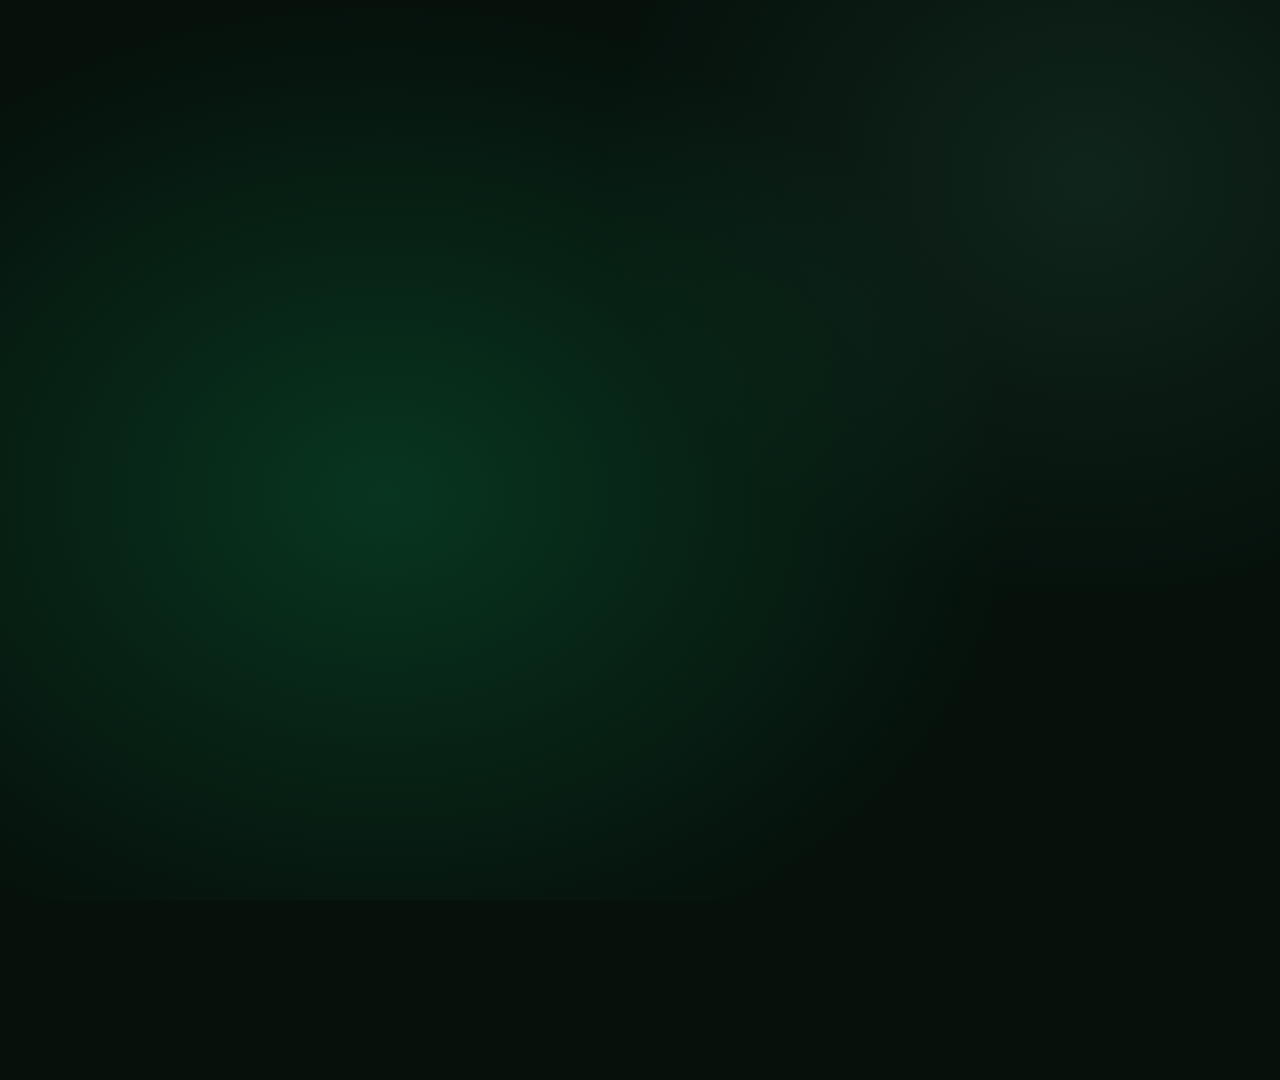
==== tools/demo_bilingual/stage.html @ ce451278 "New demo video: 130 s at 1080p60, English and Hindi phones side by side through the whole flow, the " ====
<!doctype html>
<html><head><meta charset="utf-8">
<link href="https://fonts.googleapis.com/css2?family=Inter:wght@400;500;600;700;800&display=block" rel="stylesheet">
<style>
:root { --green: #0b6839; --mint: #5fd39a; --ink: #f4f7f5; --soft: #a9bdb2; --bg: #06110c; --red: #e5484d; --tg: #2aabee; }
* { box-sizing: border-box; margin: 0; padding: 0; }
html, body { width: 1920px; height: 1080px; overflow: hidden; background: var(--bg); color: var(--ink);
  font-family: 'Inter', 'Nirmala UI', 'Segoe UI', sans-serif; -webkit-font-smoothing: antialiased; }
#bg { position: absolute; inset: 0; background:
  radial-gradient(900px 700px at 30% 55%, rgba(11,104,57,.42), transparent 70%),
  radial-gradient(700px 600px at 85% 20%, rgba(95,211,154,.10), transparent 70%), var(--bg); }
.layer { position: absolute; inset: 0; opacity: 0; }
/* phones */
.phone { position: absolute; top: 150px; width: 412px; height: 864px; border-radius: 58px; background: #0c0d0d;
  box-shadow: 0 0 0 2px #2b2f2d, 0 40px 90px rgba(0,0,0,.55), inset 0 0 0 2px #1a1c1b; transition: none; }
.phone .screen { position: absolute; left: 12px; top: 12px; width: 388px; height: 840px; border-radius: 46px; overflow: hidden;
  background: #fff; }
.phone .screen img { position: absolute; left: 0; top: 46px; width: 388px; opacity: 0; will-change: transform, opacity; }
.phone .status { position: absolute; left: 0; top: 0; width: 388px; height: 46px; background: #f6f7f5; z-index: 4;
  display: flex; justify-content: space-between; align-items: center; padding: 6px 30px 0 34px; color: #111;
  font: 600 16px 'Inter', sans-serif; }
.phone .status svg { display: block; }
.phone .island { position: absolute; left: 50%; top: 22px; width: 112px; height: 32px; margin-left: -56px; border-radius: 20px;
  background: #000; z-index: 5; }
.phone .glow { position: absolute; inset: -14px; border-radius: 70px; box-shadow: 0 0 0 3px var(--mint), 0 0 60px rgba(95,211,154,.55);
  opacity: 0; }
#pen { left: 150px; } #phi { left: 618px; }
.label { position: absolute; top: 92px; width: 412px; text-align: center; font-size: 22px; font-weight: 600; color: var(--soft); }
.label b { color: var(--ink); font-weight: 700; }
.label .pill { display: inline-block; padding: 6px 16px; border-radius: 999px; background: rgba(255,255,255,.07);
  border: 1px solid rgba(255,255,255,.12); }
#len { left: 150px; } #lhi { left: 618px; }
.tap { position: absolute; width: 64px; height: 64px; margin: -32px 0 0 -32px; border-radius: 50%; z-index: 6; opacity: 0;
  background: rgba(20,30,25,.28); border: 3px solid rgba(255,255,255,.95); box-shadow: 0 0 0 1px rgba(0,0,0,.25); }
.chip { position: absolute; top: 1030px; width: 412px; text-align: center; font-size: 22px; font-weight: 700; opacity: 0; }
.chip span { padding: 6px 16px; border-radius: 999px; background: rgba(229,72,77,.16); color: #ffb3b5; border: 1px solid rgba(229,72,77,.4); }
.wave { position: absolute; top: 1024px; width: 412px; text-align: center; opacity: 0; font-size: 22px; font-weight: 700; color: var(--mint); }
.bars { display: inline-flex; gap: 4px; vertical-align: middle; margin-right: 10px; height: 26px; align-items: center; }
.bars i { display: block; width: 5px; border-radius: 3px; background: var(--mint); }
/* panel */
#panel { position: absolute; left: 1130px; top: 0; width: 680px; height: 1080px; display: flex; flex-direction: column;
  justify-content: center; }
.kicker { font-size: 22px; font-weight: 700; letter-spacing: .14em; text-transform: uppercase; color: var(--mint); margin-bottom: 22px; }
.head { font-size: 64px; line-height: 1.08; font-weight: 800; letter-spacing: -.02em; margin-bottom: 28px; }
.sub { font-size: 29px; line-height: 1.42; color: var(--soft); font-weight: 500; }
.pts { display: flex; align-items: baseline; gap: 18px; margin: 14px 0; color: var(--ink); font-size: 29px; }
.pts b { flex: none; width: 92px; padding: 6px 0; text-align: center; border-radius: 12px; font-size: 26px;
  background: rgba(229,72,77,.16); color: #ffb3b5; border: 1px solid rgba(229,72,77,.4); }
#brand { position: absolute; right: 64px; bottom: 44px; display: flex; align-items: center; gap: 12px; font-size: 20px;
  color: var(--soft); font-weight: 600; opacity: 0; }
#brand img { width: 34px; height: 34px; }
/* full-screen cards */
.card { position: absolute; inset: 0; display: flex; flex-direction: column; justify-content: center; align-items: center;
  text-align: center; opacity: 0; }
.big { font-size: 150px; font-weight: 800; letter-spacing: -.04em; line-height: 1; }
.mid { font-size: 44px; font-weight: 600; color: var(--soft); margin-top: 22px; }
.red { color: #ff7b7f; }
.src { position: absolute; bottom: 60px; font-size: 20px; color: #6f857a; }
.logo { width: 120px; height: 120px; margin-bottom: 36px; }
.name { font-size: 104px; font-weight: 800; letter-spacing: -.03em; }
.tag { font-size: 38px; color: var(--soft); margin-top: 26px; max-width: 1300px; line-height: 1.35; font-weight: 500; }
.langs { margin-top: 46px; font-size: 30px; color: var(--mint); font-weight: 600; letter-spacing: .02em; }
.grid { display: grid; grid-template-columns: repeat(2, 560px); gap: 34px; margin-top: 10px; }
.stat { padding: 36px 30px; border-radius: 28px; background: rgba(255,255,255,.05); border: 1px solid rgba(255,255,255,.1); text-align: left; }
.stat .n { font-size: 92px; font-weight: 800; letter-spacing: -.03em; line-height: 1; }
.stat .d { font-size: 28px; color: var(--soft); margin-top: 14px; font-weight: 500; }
.tgwrap { display: flex; gap: 70px; align-items: center; }
.tgicon { width: 230px; height: 230px; border-radius: 50%; background: var(--tg); display: flex; align-items: center; justify-content: center;
  box-shadow: 0 30px 80px rgba(42,171,238,.35); flex: none; }
.tgrows { text-align: left; width: 1050px; }
.tgh { font-size: 54px; font-weight: 800; margin-bottom: 8px; }
.tgs { font-size: 26px; color: var(--soft); margin-bottom: 30px; }
.row { display: flex; align-items: center; gap: 22px; padding: 20px 26px; margin: 12px 0; border-radius: 20px;
  background: rgba(255,255,255,.05); border: 1px solid rgba(255,255,255,.09); font-size: 27px; }
.row .what { flex: 1; } .row .what small { display: block; color: var(--soft); font-size: 21px; margin-top: 4px; }
.row .v { font-weight: 700; padding: 6px 14px; border-radius: 12px; font-size: 23px; white-space: nowrap; }
.v.high { background: rgba(229,72,77,.16); color: #ffb3b5; } .v.caution { background: rgba(245,166,35,.16); color: #ffd28a; }
.v.none { background: rgba(255,255,255,.08); color: #d6e2db; }
.row .s { width: 86px; text-align: right; font-weight: 700; color: var(--mint); font-size: 25px; }
.qr { width: 260px; height: 260px; border-radius: 22px; background: #fff; padding: 16px; }
.closegrid { display: flex; gap: 70px; align-items: center; text-align: left; margin-top: 10px; }
.url { font-size: 44px; font-weight: 700; margin: 12px 0; }
.small { font-size: 28px; color: var(--soft); margin-top: 10px; }
</style></head>
<body>
<div id="bg"></div>

<div class="layer" id="phones">
  <div class="label" id="len"><span class="pill"><b>Arjun</b> · English</span></div>
  <div class="label" id="lhi"><span class="pill"><b>सुनीता</b> · हिन्दी</span></div>
  <div class="phone" id="pen"><div class="glow"></div><div class="screen"><div class="status"><span>6:48</span><span style="display:flex;gap:6px;align-items:center"><svg width="18" height="12" viewBox="0 0 18 12"><rect x="0" y="8" width="3" height="4" rx="1" fill="#111"/><rect x="5" y="5.5" width="3" height="6.5" rx="1" fill="#111"/><rect x="10" y="3" width="3" height="9" rx="1" fill="#111"/><rect x="15" y="0" width="3" height="12" rx="1" fill="#111"/></svg><svg width="16" height="12" viewBox="0 0 16 12"><path d="M8 11.5 5.6 9a3.4 3.4 0 0 1 4.8 0zM3.4 6.8a6.5 6.5 0 0 1 9.2 0l-1.5 1.5a4.4 4.4 0 0 0-6.2 0zM1 4.4a9.9 9.9 0 0 1 14 0l-1.5 1.5a7.8 7.8 0 0 0-11 0z" fill="#111"/></svg><svg width="27" height="13" viewBox="0 0 27 13"><rect x=".5" y=".5" width="23" height="12" rx="3.5" fill="none" stroke="#111" opacity=".45"/><rect x="2.5" y="2.5" width="16" height="8" rx="2" fill="#111"/><rect x="25" y="4.5" width="1.6" height="4" rx=".8" fill="#111" opacity=".45"/></svg></span></div></div><div class="island"></div></div>
  <div class="phone" id="phi"><div class="glow"></div><div class="screen"><div class="status"><span>6:48</span><span style="display:flex;gap:6px;align-items:center"><svg width="18" height="12" viewBox="0 0 18 12"><rect x="0" y="8" width="3" height="4" rx="1" fill="#111"/><rect x="5" y="5.5" width="3" height="6.5" rx="1" fill="#111"/><rect x="10" y="3" width="3" height="9" rx="1" fill="#111"/><rect x="15" y="0" width="3" height="12" rx="1" fill="#111"/></svg><svg width="16" height="12" viewBox="0 0 16 12"><path d="M8 11.5 5.6 9a3.4 3.4 0 0 1 4.8 0zM3.4 6.8a6.5 6.5 0 0 1 9.2 0l-1.5 1.5a4.4 4.4 0 0 0-6.2 0zM1 4.4a9.9 9.9 0 0 1 14 0l-1.5 1.5a7.8 7.8 0 0 0-11 0z" fill="#111"/></svg><svg width="27" height="13" viewBox="0 0 27 13"><rect x=".5" y=".5" width="23" height="12" rx="3.5" fill="none" stroke="#111" opacity=".45"/><rect x="2.5" y="2.5" width="16" height="8" rx="2" fill="#111"/><rect x="25" y="4.5" width="1.6" height="4" rx=".8" fill="#111" opacity=".45"/></svg></span></div></div><div class="island"></div></div>
  <div class="chip" id="cen" style="left:150px"><span></span></div>
  <div class="chip" id="chi" style="left:618px"><span></span></div>
  <div class="wave" id="wen" style="left:150px"><span class="bars"></span>Listening · English</div>
  <div class="wave" id="whi" style="left:618px"><span class="bars"></span>सुन रहे हैं · हिन्दी</div>
  <div id="panel"></div>
</div>

<div class="card" id="c-stats">
  <div class="big">₹<span id="crore">22,495</span> crore</div>
  <div class="mid">lost to cyber fraud in India in 2025</div>
  <div class="mid" style="margin-top:44px"><span class="red" style="font-weight:800;font-size:64px">76%</span>&nbsp; of it to fake investment schemes</div>
  <div class="src">MHA data, reported by ThePrint · SEBI warned about invite-only WhatsApp tip groups on 22 Oct 2026</div>
</div>
<div class="card" id="c-title">
  <img class="logo" src="icon.svg">
  <div class="name">Check Before You Pay</div>
  <div class="tag">Forward any investment tip or payment request.<br>See the red flags in seconds, in your own language.</div>
  <div class="langs">English · हिन्दी · Hinglish · मराठी · தமிழ் · తెలుగు · ಕನ್ನಡ · বাংলা</div>
</div>
<div class="card" id="c-telegram">
  <div class="tgwrap">
    <div class="tgicon"><svg width="128" height="128" viewBox="0 0 24 24"><path fill="#fff" d="M21.9 4.3 18.7 19.4c-.2 1-.9 1.3-1.8.8l-4.9-3.6-2.4 2.3c-.3.3-.5.5-1 .5l.4-5 9.1-8.2c.4-.4-.1-.6-.6-.2L6.3 13 1.5 11.5c-1-.3-1-1 .2-1.5L20.6 2.8c.9-.3 1.6.2 1.3 1.5z"/></svg></div>
    <div class="tgrows">
      <div class="tgh">Or forward it to <span style="color:var(--tg)">@CheckBeforeYouPayBot</span></div>
      <div class="tgs">Tested in a real private chat on 30 Oct. Server time for each verdict:</div>
      <div class="row"><div class="what">Text: an invite-only stock tip<small>with a personal @ybl UPI ID</small></div><span class="v high">High risk · 90</span><span class="s">2.3 s</span></div>
      <div class="row"><div class="what">Screenshot of the same tip<small>linked to the earlier check by its UPI ID</small></div><span class="v high">High risk · 100</span><span class="s">5.0 s</span></div>
      <div class="row"><div class="what">Voice note<small>“guaranteed returns daily 250%”</small></div><span class="v caution">Caution · 30</span><span class="s">2.3 s</span></div>
      <div class="row"><div class="what">An ordinary rent request<small>to a personal UPI ID</small></div><span class="v none">No warning · 0</span><span class="s">1.7 s</span></div>
    </div>
  </div>
</div>
<div class="card" id="c-results">
  <div class="kicker" style="margin-bottom:34px">Measured, not claimed</div>
  <div class="grid">
    <div class="stat"><div class="n"><span id="r1">61</span> / 64</div><div class="d">scam messages flagged</div></div>
    <div class="stat"><div class="n">0 / 64</div><div class="d">ordinary payment requests flagged</div></div>
    <div class="stat"><div class="n">2.3 s</div><div class="d">median check time · p95 2.8 s</div></div>
    <div class="stat"><div class="n">8</div><div class="d">Indian languages, by text, screenshot or voice note</div></div>
  </div>
  <div class="src">128 held-out messages in 8 languages, written by someone who never saw the code · docs/EVAL.md</div>
</div>
<div class="card" id="c-close">
  <img class="logo" src="icon.svg" style="width:96px;height:96px;margin-bottom:24px">
  <div class="name" style="font-size:88px">Check Before You Pay</div>
  <div class="closegrid" style="margin-top:44px">
    <img class="qr" src="qr.png">
    <div>
      <div class="kicker" style="margin:0">Live now</div>
      <div class="url">34-45-129-243.sslip.io</div>
      <div class="small">Telegram: <b style="color:var(--ink)">@CheckBeforeYouPayBot</b></div>
      <div class="small">Free · no sign-up · 8 languages</div>
    </div>
  </div>
</div>
<div id="brand"><img src="icon.svg">Check Before You Pay</div>

<script>
/*TIMELINE*/
const TL = window.TL, K = 388 / 390;
const $ = (s) => document.querySelector(s);
const ease = (x) => x < 0 ? 0 : x > 1 ? 1 : x < .5 ? 4 * x * x * x : 1 - Math.pow(-2 * x + 2, 3) / 2;
const clamp01 = (x) => Math.max(0, Math.min(1, x));
const imgs = { en: {}, hi: {} };
const tapEls = { en: document.createElement('div'), hi: document.createElement('div') };
for (const lang of ['en', 'hi']) {
  const screen = $(`#p${lang} .screen`);
  const names = [...new Set(TL.tracks[lang].map((s) => s.img))];
  for (const n of names) { const im = new Image(); im.src = n + '.png'; screen.appendChild(im); imgs[lang][n] = im; }
  tapEls[lang].className = 'tap'; screen.appendChild(tapEls[lang]);
  const bars = $(`#w${lang} .bars`); for (let i = 0; i < 5; i++) bars.appendChild(document.createElement('i'));
}
const scene = (t) => TL.scenes.find((s) => t >= s.t0 && t < s.t1) || TL.scenes[TL.scenes.length - 1];
const PHONE_SCENES = ['personas', 'check', 'evidence', 'listen', 'ring', 'share', 'quiz'];
const CARD = { stats: 'c-stats', title: 'c-title', telegram: 'c-telegram', results: 'c-results', close: 'c-close' };
let lastPanel = null;

function fadeFor(s, t, inD = .55, outD = .45) {
  return Math.min(clamp01((t - s.t0) / inD), clamp01((s.t1 - t) / outD));
}
function phoneLayer(t) {
  const s = scene(t), i = TL.scenes.indexOf(s);
  if (!PHONE_SCENES.includes(s.id)) return 0;
  const prevPhone = i > 0 && PHONE_SCENES.includes(TL.scenes[i - 1].id), nextPhone = i < TL.scenes.length - 1 && PHONE_SCENES.includes(TL.scenes[i + 1].id);
  const a = prevPhone ? 1 : clamp01((t - s.t0) / .6), b = nextPhone ? 1 : clamp01((s.t1 - t) / .5);
  return Math.min(a, b);
}
function renderPhone(lang, t) {
  const tr = TL.tracks[lang];
  let k = tr.findIndex((g) => t >= g.t0 && t < g.t1);
  if (k < 0) { k = 0; for (let j = 0; j < tr.length; j++) if (tr[j].t0 <= t) k = j; }
  const g = tr[k], p = ease((t - g.t0) / Math.max(.001, g.t1 - g.t0)), y = g.y0 + (g.y1 - g.y0) * p;
  for (const n in imgs[lang]) imgs[lang][n].style.opacity = 0;
  const cur = imgs[lang][g.img];
  cur.style.transform = `translateY(${-y * K}px)`;
  const prev = k > 0 ? tr[k - 1] : null, f = (t - g.t0) / .28;
  if (prev && prev.img !== g.img && f < 1) {
    const pi = imgs[lang][prev.img]; pi.style.opacity = 1; pi.style.transform = `translateY(${-prev.y1 * K}px)`; pi.style.zIndex = 1;
    cur.style.zIndex = 2; cur.style.opacity = ease(f);
  } else { cur.style.zIndex = 2; cur.style.opacity = 1; }
  // tap indicator
  const el = tapEls[lang]; el.style.opacity = 0;
  for (const tp of TL.taps) {
    if (tp.lang !== lang) continue;
    const d = t - tp.t;
    if (d > -.35 && d < .55) {
      el.style.left = tp.x + 'px'; el.style.top = (tp.y + 46) + 'px';
      if (d < 0) { el.style.opacity = clamp01((d + .35) / .25); el.style.transform = 'scale(1)'; }
      else { el.style.opacity = 1 - d / .55; el.style.transform = `scale(${.85 + d * 1.6})`; }
    }
  }
}
function render(t) {
  const s = scene(t);
  const pl = phoneLayer(t);
  $('#phones').style.opacity = pl;
  $('#brand').style.opacity = pl;
  for (const id in CARD) $('#' + CARD[id]).style.opacity = s.id === id ? fadeFor(s, t, .6, .5) : 0;
  if (s.id === 'stats') {
    const v = Math.round(22495 * ease(clamp01((t - s.t0 - .2) / 1.6)));
    $('#crore').textContent = v.toLocaleString('en-IN');
  }
  if (pl > 0) {
    renderPhone('en', t); renderPhone('hi', t);
    // panel
    if (s.panel !== lastPanel) {
      lastPanel = s.panel;
      $('#panel').innerHTML = s.panel ? `<div class="kicker">${s.panel[0]}</div><div class="head">${s.panel[1]}</div><div class="sub">${s.panel[2]}</div>` : '';
    }
    const pf = fadeFor(s, t, .6, .4);
    $('#panel').style.opacity = pf; $('#panel').style.transform = `translateY(${(1 - pf) * 18}px)`;
    // verdict times under the phones
    for (const lang of ['en', 'hi']) {
      const chip = $('#c' + lang);
      let o = 0;
      if (s.id === 'check') {
        const tp = TL.taps.find((x) => x.lang === lang && x.t >= s.t0 && x.t < s.t1);
        if (tp) o = Math.min(clamp01((t - tp.t - 1.9) / .4), clamp01((s.t1 - t) / .4));
        chip.querySelector('span').textContent = (lang === 'en' ? 'High risk · ' : 'ज़्यादा ख़तरा · ') + TL.secs[lang].first.toFixed(1) + ' s';
      }
      chip.style.opacity = o;
      // Listen highlight
      const [a, b] = TL.listen[lang];
      const inL = s.id === 'listen' ? Math.min(clamp01((t - a + .2) / .35), clamp01((b + .3 - t) / .35)) : 0;
      const other = lang === 'en' ? 'hi' : 'en', [oa, ob] = TL.listen[other];
      const otherOn = s.id === 'listen' ? Math.min(clamp01((t - oa + .2) / .35), clamp01((ob + .3 - t) / .35)) : 0;
      $(`#p${lang} .glow`).style.opacity = inL;
      $(`#p${lang}`).style.opacity = 1 - .55 * otherOn;
      $(`#l${lang}`).style.opacity = 1 - .55 * otherOn;
      $('#w' + lang).style.opacity = inL;
      [...$(`#w${lang} .bars`).children].forEach((bar, j) => { bar.style.height = (8 + 16 * Math.abs(Math.sin(t * 7 + j * 1.3))) + 'px'; });
    }
  }
}
Promise.all([document.fonts.ready, ...Object.values(imgs).flatMap((o) => Object.values(o)).map((im) => im.decode()),
  ...[...document.images].map((im) => im.decode().catch(() => {}))]).then(() => { render(0); window.READY = true; });
</script>
</body></html>
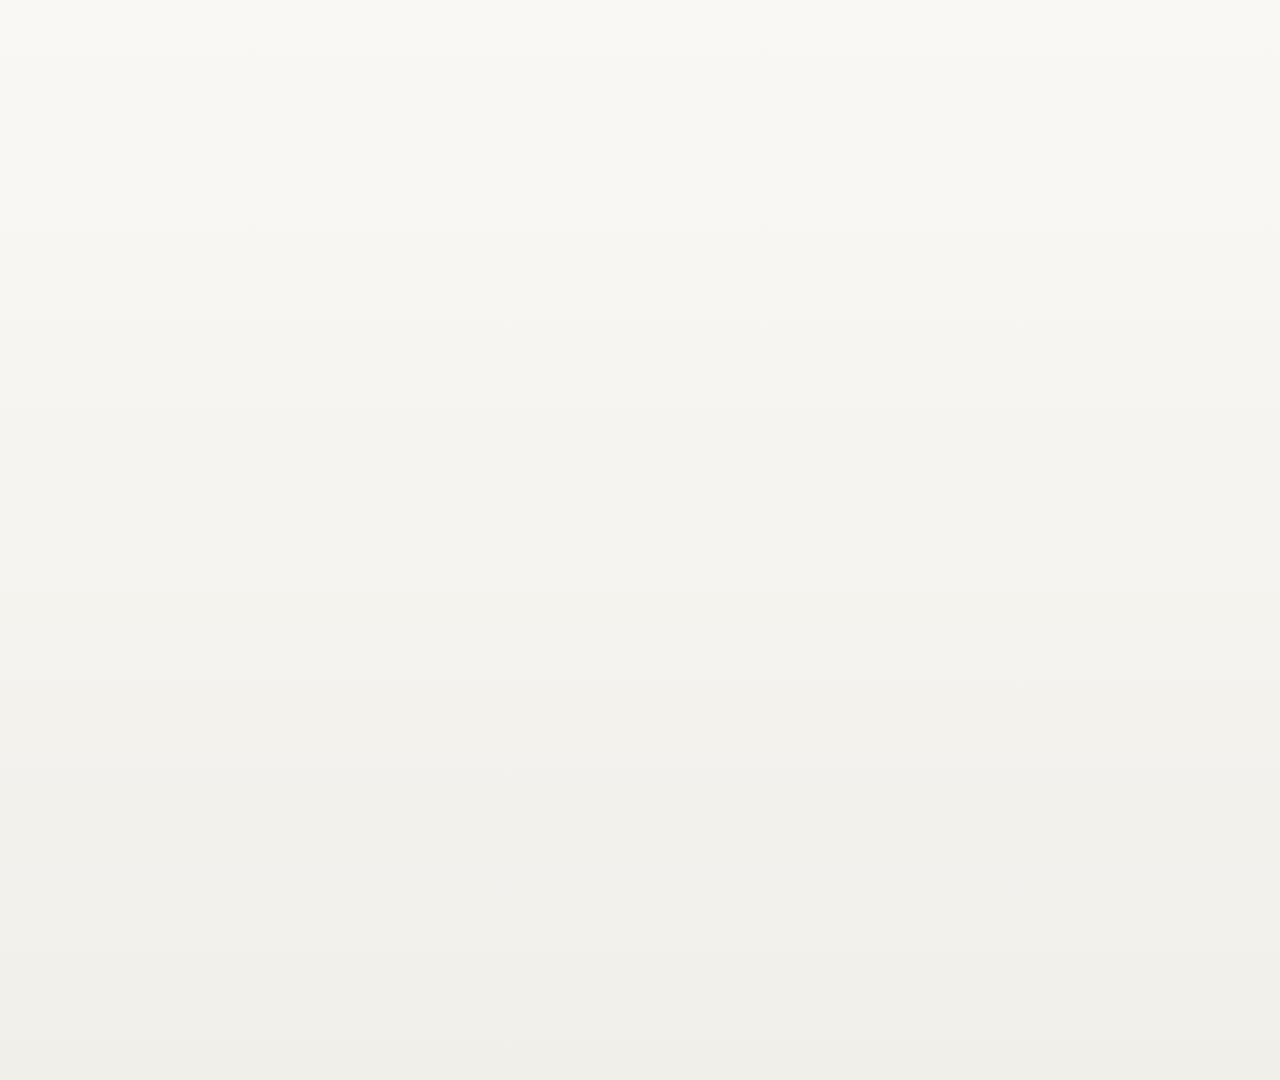
==== commit f7c9dd76: "Demo video, v3: light theme, a soft Lyria music bed that dips under the voice, Risheeth's real iPhon" ====
--- a/tools/demo_bilingual/stage.html
+++ b/tools/demo_bilingual/stage.html
@@ -1,141 +1,191 @@
 <!doctype html>
 <html><head><meta charset="utf-8">
-<link href="https://fonts.googleapis.com/css2?family=Inter:wght@400;500;600;700;800&display=block" rel="stylesheet">
+<link href="https://fonts.googleapis.com/css2?family=Inter:wght@400;500;600;700;800&family=Noto+Sans+Devanagari:wght@500;600;700&display=block" rel="stylesheet">
 <style>
-:root { --green: #0b6839; --mint: #5fd39a; --ink: #f4f7f5; --soft: #a9bdb2; --bg: #06110c; --red: #e5484d; --tg: #2aabee; }
+:root { --ink: #121417; --soft: #5d636d; --faint: #8b9099; --line: #e4e2db; --paper: #f6f5f1; --card: #ffffff;
+  --green: #0b6839; --green-soft: #e6f2eb; --red: #b42318; --red-soft: #fdecea; --red-line: #f3c4bf;
+  --amber: #8a5300; --amber-soft: #fff4dc; --tg: #229ed9; }
 * { box-sizing: border-box; margin: 0; padding: 0; }
-html, body { width: 1920px; height: 1080px; overflow: hidden; background: var(--bg); color: var(--ink);
-  font-family: 'Inter', 'Nirmala UI', 'Segoe UI', sans-serif; -webkit-font-smoothing: antialiased; }
-#bg { position: absolute; inset: 0; background:
-  radial-gradient(900px 700px at 30% 55%, rgba(11,104,57,.42), transparent 70%),
-  radial-gradient(700px 600px at 85% 20%, rgba(95,211,154,.10), transparent 70%), var(--bg); }
+html, body { width: 1920px; height: 1080px; overflow: hidden; color: var(--ink);
+  font-family: 'Inter', 'Noto Sans Devanagari', 'Nirmala UI', sans-serif; -webkit-font-smoothing: antialiased; }
+body { background: linear-gradient(180deg, #f9f8f5 0%, #f1efea 100%); }
+.hi { font-family: 'Noto Sans Devanagari', 'Inter', sans-serif; }
 .layer { position: absolute; inset: 0; opacity: 0; }
 /* phones */
-.phone { position: absolute; top: 150px; width: 412px; height: 864px; border-radius: 58px; background: #0c0d0d;
-  box-shadow: 0 0 0 2px #2b2f2d, 0 40px 90px rgba(0,0,0,.55), inset 0 0 0 2px #1a1c1b; transition: none; }
-.phone .screen { position: absolute; left: 12px; top: 12px; width: 388px; height: 840px; border-radius: 46px; overflow: hidden;
-  background: #fff; }
+.phone { position: absolute; top: 150px; width: 412px; height: 864px; border-radius: 60px; background: #1c1d1f;
+  box-shadow: 0 0 0 1.5px #3a3c40, inset 0 0 0 2px #2b2d30, 0 60px 110px -30px rgba(18,20,23,.45), 0 25px 50px -25px rgba(18,20,23,.35); }
+.phone .screen { position: absolute; left: 12px; top: 12px; width: 388px; height: 840px; border-radius: 48px; overflow: hidden; background: #fff; }
 .phone .screen img { position: absolute; left: 0; top: 46px; width: 388px; opacity: 0; will-change: transform, opacity; }
 .phone .status { position: absolute; left: 0; top: 0; width: 388px; height: 46px; background: #f6f7f5; z-index: 4;
-  display: flex; justify-content: space-between; align-items: center; padding: 6px 30px 0 34px; color: #111;
-  font: 600 16px 'Inter', sans-serif; }
+  display: flex; justify-content: space-between; align-items: center; padding: 6px 30px 0 34px; color: #111; font: 600 16px 'Inter'; }
 .phone .status svg { display: block; }
-.phone .island { position: absolute; left: 50%; top: 22px; width: 112px; height: 32px; margin-left: -56px; border-radius: 20px;
-  background: #000; z-index: 5; }
-.phone .glow { position: absolute; inset: -14px; border-radius: 70px; box-shadow: 0 0 0 3px var(--mint), 0 0 60px rgba(95,211,154,.55);
-  opacity: 0; }
-#pen { left: 150px; } #phi { left: 618px; }
+.phone .island { position: absolute; left: 50%; top: 22px; width: 112px; height: 32px; margin-left: -56px; border-radius: 20px; background: #000; z-index: 5; }
+.phone .glow { position: absolute; inset: -12px; border-radius: 70px; box-shadow: 0 0 0 3px var(--green), 0 0 50px rgba(11,104,57,.28); opacity: 0; }
+#pen { left: 170px; } #phi { left: 640px; }
 .label { position: absolute; top: 92px; width: 412px; text-align: center; font-size: 22px; font-weight: 600; color: var(--soft); }
-.label b { color: var(--ink); font-weight: 700; }
-.label .pill { display: inline-block; padding: 6px 16px; border-radius: 999px; background: rgba(255,255,255,.07);
-  border: 1px solid rgba(255,255,255,.12); }
-#len { left: 150px; } #lhi { left: 618px; }
+.label .pill { display: inline-block; padding: 8px 18px; border-radius: 999px; background: #fff; border: 1px solid var(--line);
+  box-shadow: 0 6px 16px -10px rgba(0,0,0,.18); }
+.label b { color: var(--ink); }
+#len { left: 170px; } #lhi { left: 640px; }
 .tap { position: absolute; width: 64px; height: 64px; margin: -32px 0 0 -32px; border-radius: 50%; z-index: 6; opacity: 0;
-  background: rgba(20,30,25,.28); border: 3px solid rgba(255,255,255,.95); box-shadow: 0 0 0 1px rgba(0,0,0,.25); }
-.chip { position: absolute; top: 1030px; width: 412px; text-align: center; font-size: 22px; font-weight: 700; opacity: 0; }
-.chip span { padding: 6px 16px; border-radius: 999px; background: rgba(229,72,77,.16); color: #ffb3b5; border: 1px solid rgba(229,72,77,.4); }
-.wave { position: absolute; top: 1024px; width: 412px; text-align: center; opacity: 0; font-size: 22px; font-weight: 700; color: var(--mint); }
+  background: rgba(18,20,23,.16); border: 3px solid rgba(255,255,255,.95); box-shadow: 0 0 0 1px rgba(0,0,0,.18); }
+.chip { position: absolute; top: 1032px; width: 412px; text-align: center; font-size: 21px; font-weight: 700; opacity: 0; }
+.chip span { padding: 7px 16px; border-radius: 999px; background: var(--red-soft); color: var(--red); border: 1px solid var(--red-line); }
+.wave { position: absolute; top: 1028px; width: 412px; text-align: center; opacity: 0; font-size: 21px; font-weight: 700; color: var(--green); }
 .bars { display: inline-flex; gap: 4px; vertical-align: middle; margin-right: 10px; height: 26px; align-items: center; }
-.bars i { display: block; width: 5px; border-radius: 3px; background: var(--mint); }
-/* panel */
-#panel { position: absolute; left: 1130px; top: 0; width: 680px; height: 1080px; display: flex; flex-direction: column;
-  justify-content: center; }
-.kicker { font-size: 22px; font-weight: 700; letter-spacing: .14em; text-transform: uppercase; color: var(--mint); margin-bottom: 22px; }
-.head { font-size: 64px; line-height: 1.08; font-weight: 800; letter-spacing: -.02em; margin-bottom: 28px; }
-.sub { font-size: 29px; line-height: 1.42; color: var(--soft); font-weight: 500; }
-.pts { display: flex; align-items: baseline; gap: 18px; margin: 14px 0; color: var(--ink); font-size: 29px; }
-.pts b { flex: none; width: 92px; padding: 6px 0; text-align: center; border-radius: 12px; font-size: 26px;
-  background: rgba(229,72,77,.16); color: #ffb3b5; border: 1px solid rgba(229,72,77,.4); }
-#brand { position: absolute; right: 64px; bottom: 44px; display: flex; align-items: center; gap: 12px; font-size: 20px;
-  color: var(--soft); font-weight: 600; opacity: 0; }
-#brand img { width: 34px; height: 34px; }
+.bars i { display: block; width: 5px; border-radius: 3px; background: var(--green); }
+/* side panel */
+#panel { position: absolute; left: 1150px; top: 0; width: 680px; height: 1080px; display: flex; flex-direction: column; justify-content: center; }
+#panel > * { opacity: 0; }
+.kicker { font-size: 20px; font-weight: 700; letter-spacing: .14em; text-transform: uppercase; color: var(--green); margin-bottom: 22px; }
+.head { font-size: 62px; line-height: 1.08; font-weight: 800; letter-spacing: -.025em; margin-bottom: 28px; }
+.head .r { color: var(--red); } .head .g { color: var(--green); }
+.sub { font-size: 28px; line-height: 1.45; color: var(--soft); font-weight: 500; }
+.pts { display: flex; align-items: baseline; gap: 18px; margin: 14px 0; color: var(--ink); font-size: 27px; line-height: 1.35; }
+.pts b { flex: none; width: 88px; padding: 6px 0; text-align: center; border-radius: 12px; font-size: 24px;
+  background: var(--red-soft); color: var(--red); border: 1px solid var(--red-line); }
+.quote { font-size: 40px; line-height: 1.3; font-weight: 600; letter-spacing: -.01em; color: var(--ink); margin-bottom: 26px; }
+.quote em { font-style: normal; background: linear-gradient(transparent 62%, #ffe08a 62%); }
+.meta { font-size: 22px; color: var(--faint); font-weight: 600; }
+#brand { position: absolute; right: 64px; bottom: 42px; display: flex; align-items: center; gap: 12px; font-size: 20px; color: var(--ink); font-weight: 700; opacity: 0; }
+#brand img { width: 32px; height: 32px; }
 /* full-screen cards */
-.card { position: absolute; inset: 0; display: flex; flex-direction: column; justify-content: center; align-items: center;
-  text-align: center; opacity: 0; }
-.big { font-size: 150px; font-weight: 800; letter-spacing: -.04em; line-height: 1; }
-.mid { font-size: 44px; font-weight: 600; color: var(--soft); margin-top: 22px; }
-.red { color: #ff7b7f; }
-.src { position: absolute; bottom: 60px; font-size: 20px; color: #6f857a; }
-.logo { width: 120px; height: 120px; margin-bottom: 36px; }
-.name { font-size: 104px; font-weight: 800; letter-spacing: -.03em; }
-.tag { font-size: 38px; color: var(--soft); margin-top: 26px; max-width: 1300px; line-height: 1.35; font-weight: 500; }
-.langs { margin-top: 46px; font-size: 30px; color: var(--mint); font-weight: 600; letter-spacing: .02em; }
-.grid { display: grid; grid-template-columns: repeat(2, 560px); gap: 34px; margin-top: 10px; }
-.stat { padding: 36px 30px; border-radius: 28px; background: rgba(255,255,255,.05); border: 1px solid rgba(255,255,255,.1); text-align: left; }
-.stat .n { font-size: 92px; font-weight: 800; letter-spacing: -.03em; line-height: 1; }
-.stat .d { font-size: 28px; color: var(--soft); margin-top: 14px; font-weight: 500; }
-.tgwrap { display: flex; gap: 70px; align-items: center; }
-.tgicon { width: 230px; height: 230px; border-radius: 50%; background: var(--tg); display: flex; align-items: center; justify-content: center;
-  box-shadow: 0 30px 80px rgba(42,171,238,.35); flex: none; }
-.tgrows { text-align: left; width: 1050px; }
-.tgh { font-size: 54px; font-weight: 800; margin-bottom: 8px; }
-.tgs { font-size: 26px; color: var(--soft); margin-bottom: 30px; }
-.row { display: flex; align-items: center; gap: 22px; padding: 20px 26px; margin: 12px 0; border-radius: 20px;
-  background: rgba(255,255,255,.05); border: 1px solid rgba(255,255,255,.09); font-size: 27px; }
-.row .what { flex: 1; } .row .what small { display: block; color: var(--soft); font-size: 21px; margin-top: 4px; }
-.row .v { font-weight: 700; padding: 6px 14px; border-radius: 12px; font-size: 23px; white-space: nowrap; }
-.v.high { background: rgba(229,72,77,.16); color: #ffb3b5; } .v.caution { background: rgba(245,166,35,.16); color: #ffd28a; }
-.v.none { background: rgba(255,255,255,.08); color: #d6e2db; }
-.row .s { width: 86px; text-align: right; font-weight: 700; color: var(--mint); font-size: 25px; }
-.qr { width: 260px; height: 260px; border-radius: 22px; background: #fff; padding: 16px; }
-.closegrid { display: flex; gap: 70px; align-items: center; text-align: left; margin-top: 10px; }
-.url { font-size: 44px; font-weight: 700; margin: 12px 0; }
-.small { font-size: 28px; color: var(--soft); margin-top: 10px; }
+.card { position: absolute; inset: 0; display: flex; flex-direction: column; justify-content: center; align-items: center; text-align: center; opacity: 0; }
+.card .st { opacity: 0; }
+.big { font-size: 168px; font-weight: 800; letter-spacing: -.045em; line-height: 1; }
+.mid { font-size: 42px; font-weight: 600; color: var(--soft); margin-top: 24px; }
+.red { color: var(--red); }
+.src { position: absolute; bottom: 54px; font-size: 19px; color: var(--faint); }
+.logo { width: 112px; height: 112px; margin-bottom: 34px; border-radius: 26px; box-shadow: 0 20px 40px -18px rgba(11,104,57,.55); }
+.name { font-size: 108px; font-weight: 800; letter-spacing: -.035em; }
+.tag { font-size: 38px; color: var(--soft); margin-top: 24px; line-height: 1.35; font-weight: 500; }
+.langs { margin-top: 44px; font-size: 28px; color: var(--green); font-weight: 600; }
+.steps { display: flex; gap: 34px; margin-top: 54px; }
+.step { width: 470px; padding: 40px 36px; border-radius: 30px; background: var(--card); border: 1px solid var(--line);
+  box-shadow: 0 30px 60px -35px rgba(0,0,0,.25); text-align: left; }
+.step .n { width: 54px; height: 54px; border-radius: 16px; background: var(--red-soft); color: var(--red); font-size: 28px; font-weight: 800;
+  display: flex; align-items: center; justify-content: center; margin-bottom: 26px; }
+.step .t { font-size: 32px; font-weight: 700; line-height: 1.25; }
+.step .d { font-size: 23px; color: var(--soft); margin-top: 12px; line-height: 1.4; }
+.h2 { font-size: 66px; font-weight: 800; letter-spacing: -.03em; }
+.grid { display: grid; grid-template-columns: repeat(2, 580px); gap: 30px; margin-top: 46px; }
+.stat { padding: 38px 36px; border-radius: 30px; background: var(--card); border: 1px solid var(--line); text-align: left;
+  box-shadow: 0 30px 60px -35px rgba(0,0,0,.25); }
+.stat .n { font-size: 92px; font-weight: 800; letter-spacing: -.035em; line-height: 1; }
+.stat .d { font-size: 27px; color: var(--soft); margin-top: 14px; font-weight: 500; }
+.devices { margin-top: 30px; font-size: 24px; color: var(--soft); font-weight: 500; }
+.devices b { color: var(--ink); }
+.tgwrap { display: flex; gap: 80px; align-items: center; }
+.tgicon { width: 240px; height: 240px; border-radius: 50%; background: var(--tg); display: flex; align-items: center; justify-content: center;
+  box-shadow: 0 40px 80px -30px rgba(34,158,217,.6); flex: none; }
+.tgrows { text-align: left; width: 1060px; }
+.tgh { font-size: 56px; font-weight: 800; letter-spacing: -.02em; margin-bottom: 10px; }
+.tgs { font-size: 25px; color: var(--soft); margin-bottom: 26px; }
+.row { display: flex; align-items: center; gap: 22px; padding: 22px 28px; margin: 14px 0; border-radius: 22px; background: var(--card);
+  border: 1px solid var(--line); box-shadow: 0 20px 40px -30px rgba(0,0,0,.25); font-size: 27px; font-weight: 600; }
+.row .what { flex: 1; } .row .what small { display: block; color: var(--soft); font-size: 21px; margin-top: 4px; font-weight: 500; }
+.v { font-weight: 700; padding: 7px 15px; border-radius: 12px; font-size: 22px; white-space: nowrap; }
+.v.high { background: var(--red-soft); color: var(--red); } .v.caution { background: var(--amber-soft); color: var(--amber); }
+.v.none { background: #eef0f2; color: #3c4149; }
+.row .s { width: 90px; text-align: right; font-weight: 800; color: var(--green); font-size: 26px; }
+.trust { display: grid; grid-template-columns: repeat(2, 600px); gap: 26px; margin-top: 46px; }
+.tr { display: flex; gap: 22px; align-items: flex-start; padding: 32px; border-radius: 26px; background: var(--card); border: 1px solid var(--line);
+  text-align: left; box-shadow: 0 25px 50px -35px rgba(0,0,0,.25); }
+.tr .ic { flex: none; width: 52px; height: 52px; border-radius: 15px; background: var(--green-soft); display: flex; align-items: center; justify-content: center; }
+.tr .t { font-size: 29px; font-weight: 700; } .tr .d { font-size: 22px; color: var(--soft); margin-top: 8px; line-height: 1.4; }
+.tlwin { position: absolute; left: 320px; top: 236px; width: 1280px; height: 720px; border-radius: 28px; background: #1c1d1f;
+  box-shadow: 0 60px 110px -40px rgba(18,20,23,.5), 0 0 0 1px rgba(0,0,0,.06); }
+.tlhead { position: absolute; top: 74px; left: 0; right: 0; text-align: center; }
+.tlhead .h2 { font-size: 58px; }
+.tlchips { position: absolute; top: 984px; left: 0; right: 0; display: flex; justify-content: center; gap: 16px; }
+.tlchips span { padding: 10px 20px; border-radius: 999px; background: #fff; border: 1px solid var(--line); font-size: 22px; font-weight: 700;
+  box-shadow: 0 10px 24px -16px rgba(0,0,0,.3); opacity: 0; }
+.tlchips span b { color: var(--green); }
+.qr { width: 250px; height: 250px; border-radius: 24px; background: #fff; padding: 16px; border: 1px solid var(--line); box-shadow: 0 30px 60px -35px rgba(0,0,0,.3); }
+.closegrid { display: flex; gap: 64px; align-items: center; text-align: left; margin-top: 48px; }
+.url { font-size: 46px; font-weight: 800; margin: 10px 0; letter-spacing: -.01em; }
+.small { font-size: 27px; color: var(--soft); margin-top: 10px; }
 </style></head>
 <body>
-<div id="bg"></div>
-
 <div class="layer" id="phones">
   <div class="label" id="len"><span class="pill"><b>Arjun</b> · English</span></div>
-  <div class="label" id="lhi"><span class="pill"><b>सुनीता</b> · हिन्दी</span></div>
-  <div class="phone" id="pen"><div class="glow"></div><div class="screen"><div class="status"><span>6:48</span><span style="display:flex;gap:6px;align-items:center"><svg width="18" height="12" viewBox="0 0 18 12"><rect x="0" y="8" width="3" height="4" rx="1" fill="#111"/><rect x="5" y="5.5" width="3" height="6.5" rx="1" fill="#111"/><rect x="10" y="3" width="3" height="9" rx="1" fill="#111"/><rect x="15" y="0" width="3" height="12" rx="1" fill="#111"/></svg><svg width="16" height="12" viewBox="0 0 16 12"><path d="M8 11.5 5.6 9a3.4 3.4 0 0 1 4.8 0zM3.4 6.8a6.5 6.5 0 0 1 9.2 0l-1.5 1.5a4.4 4.4 0 0 0-6.2 0zM1 4.4a9.9 9.9 0 0 1 14 0l-1.5 1.5a7.8 7.8 0 0 0-11 0z" fill="#111"/></svg><svg width="27" height="13" viewBox="0 0 27 13"><rect x=".5" y=".5" width="23" height="12" rx="3.5" fill="none" stroke="#111" opacity=".45"/><rect x="2.5" y="2.5" width="16" height="8" rx="2" fill="#111"/><rect x="25" y="4.5" width="1.6" height="4" rx=".8" fill="#111" opacity=".45"/></svg></span></div></div><div class="island"></div></div>
-  <div class="phone" id="phi"><div class="glow"></div><div class="screen"><div class="status"><span>6:48</span><span style="display:flex;gap:6px;align-items:center"><svg width="18" height="12" viewBox="0 0 18 12"><rect x="0" y="8" width="3" height="4" rx="1" fill="#111"/><rect x="5" y="5.5" width="3" height="6.5" rx="1" fill="#111"/><rect x="10" y="3" width="3" height="9" rx="1" fill="#111"/><rect x="15" y="0" width="3" height="12" rx="1" fill="#111"/></svg><svg width="16" height="12" viewBox="0 0 16 12"><path d="M8 11.5 5.6 9a3.4 3.4 0 0 1 4.8 0zM3.4 6.8a6.5 6.5 0 0 1 9.2 0l-1.5 1.5a4.4 4.4 0 0 0-6.2 0zM1 4.4a9.9 9.9 0 0 1 14 0l-1.5 1.5a7.8 7.8 0 0 0-11 0z" fill="#111"/></svg><svg width="27" height="13" viewBox="0 0 27 13"><rect x=".5" y=".5" width="23" height="12" rx="3.5" fill="none" stroke="#111" opacity=".45"/><rect x="2.5" y="2.5" width="16" height="8" rx="2" fill="#111"/><rect x="25" y="4.5" width="1.6" height="4" rx=".8" fill="#111" opacity=".45"/></svg></span></div></div><div class="island"></div></div>
-  <div class="chip" id="cen" style="left:150px"><span></span></div>
-  <div class="chip" id="chi" style="left:618px"><span></span></div>
-  <div class="wave" id="wen" style="left:150px"><span class="bars"></span>Listening · English</div>
-  <div class="wave" id="whi" style="left:618px"><span class="bars"></span>सुन रहे हैं · हिन्दी</div>
+  <div class="label hi" id="lhi"><span class="pill"><b>सुनीता</b> · हिन्दी</span></div>
+  <div class="phone" id="pen"><div class="glow"></div><div class="screen"><div class="status"><span>6:48</span>STATUSICONS</div></div><div class="island"></div></div>
+  <div class="phone" id="phi"><div class="glow"></div><div class="screen"><div class="status"><span>6:48</span>STATUSICONS</div></div><div class="island"></div></div>
+  <div class="chip" id="cen" style="left:170px"><span></span></div>
+  <div class="chip hi" id="chi" style="left:640px"><span></span></div>
+  <div class="wave" id="wen" style="left:170px"><span class="bars"></span>Listening · English</div>
+  <div class="wave hi" id="whi" style="left:640px"><span class="bars"></span>सुन रहे हैं · हिन्दी</div>
   <div id="panel"></div>
 </div>
 
-<div class="card" id="c-stats">
-  <div class="big">₹<span id="crore">22,495</span> crore</div>
-  <div class="mid">lost to cyber fraud in India in 2025</div>
-  <div class="mid" style="margin-top:44px"><span class="red" style="font-weight:800;font-size:64px">76%</span>&nbsp; of it to fake investment schemes</div>
-  <div class="src">MHA data, reported by ThePrint · SEBI warned about invite-only WhatsApp tip groups on 22 Oct 2026</div>
+<div class="card" id="c-hook">
+  <div class="big st">₹<span id="crore">22,495</span> crore</div>
+  <div class="mid st">lost to cyber fraud in India in 2025</div>
+  <div class="mid st" style="margin-top:40px"><span class="red" style="font-weight:800;font-size:70px">76%</span>&nbsp; of it to fake investment schemes</div>
+  <div class="src st">MHA data, reported by ThePrint</div>
+</div>
+<div class="card" id="c-problem">
+  <div class="kicker st">How the scam works</div>
+  <div class="h2 st">It starts in a WhatsApp group</div>
+  <div class="steps">
+    <div class="step st"><div class="n">1</div><div class="t">You’re added to a “VIP stock tips” group</div><div class="d">Screenshots of big profits, “95% accuracy”, invite only.</div></div>
+    <div class="step st"><div class="n">2</div><div class="t">You’re sent an app that copies a real broker</div><div class="d">A look-alike link, outside the Play Store.</div></div>
+    <div class="step st"><div class="n">3</div><div class="t">You’re asked to pay a personal UPI ID</div><div class="d">Real brokers collect only through SEBI’s @valid handles.</div></div>
+  </div>
+  <div class="src st">SEBI warned about invite-only WhatsApp tip groups on 22 Oct 2026</div>
 </div>
 <div class="card" id="c-title">
-  <img class="logo" src="icon.svg">
-  <div class="name">Check Before You Pay</div>
-  <div class="tag">Forward any investment tip or payment request.<br>See the red flags in seconds, in your own language.</div>
-  <div class="langs">English · हिन्दी · Hinglish · मराठी · தமிழ் · తెలుగు · ಕನ್ನಡ · বাংলা</div>
+  <img class="logo st" src="icon.svg">
+  <div class="name st">Check Before You Pay</div>
+  <div class="tag st">Forward the message. See the red flags in seconds,<br>in your own language.</div>
+  <div class="langs st">English · <span class="hi">हिन्दी</span> · Hinglish · <span class="hi">मराठी</span> · தமிழ் · తెలుగు · ಕನ್ನಡ · বাংলা</div>
 </div>
 <div class="card" id="c-telegram">
   <div class="tgwrap">
-    <div class="tgicon"><svg width="128" height="128" viewBox="0 0 24 24"><path fill="#fff" d="M21.9 4.3 18.7 19.4c-.2 1-.9 1.3-1.8.8l-4.9-3.6-2.4 2.3c-.3.3-.5.5-1 .5l.4-5 9.1-8.2c.4-.4-.1-.6-.6-.2L6.3 13 1.5 11.5c-1-.3-1-1 .2-1.5L20.6 2.8c.9-.3 1.6.2 1.3 1.5z"/></svg></div>
+    <div class="tgicon st"><svg width="130" height="130" viewBox="0 0 24 24"><path fill="#fff" d="M21.9 4.3 18.7 19.4c-.2 1-.9 1.3-1.8.8l-4.9-3.6-2.4 2.3c-.3.3-.5.5-1 .5l.4-5 9.1-8.2c.4-.4-.1-.6-.6-.2L6.3 13 1.5 11.5c-1-.3-1-1 .2-1.5L20.6 2.8c.9-.3 1.6.2 1.3 1.5z"/></svg></div>
     <div class="tgrows">
-      <div class="tgh">Or forward it to <span style="color:var(--tg)">@CheckBeforeYouPayBot</span></div>
-      <div class="tgs">Tested in a real private chat on 30 Oct. Server time for each verdict:</div>
-      <div class="row"><div class="what">Text: an invite-only stock tip<small>with a personal @ybl UPI ID</small></div><span class="v high">High risk · 90</span><span class="s">2.3 s</span></div>
-      <div class="row"><div class="what">Screenshot of the same tip<small>linked to the earlier check by its UPI ID</small></div><span class="v high">High risk · 100</span><span class="s">5.0 s</span></div>
-      <div class="row"><div class="what">Voice note<small>“guaranteed returns daily 250%”</small></div><span class="v caution">Caution · 30</span><span class="s">2.3 s</span></div>
-      <div class="row"><div class="what">An ordinary rent request<small>to a personal UPI ID</small></div><span class="v none">No warning · 0</span><span class="s">1.7 s</span></div>
+      <div class="tgh st">No app needed: forward it to <span style="color:var(--tg)">@CheckBeforeYouPayBot</span></div>
+      <div class="tgs st">Tested in a real private chat on 30 Oct. Server time for each verdict:</div>
+      <div class="row st"><div class="what">Text: an invite-only stock tip<small>with a personal @ybl UPI ID</small></div><span class="v high">High risk · 90</span><span class="s">2.3 s</span></div>
+      <div class="row st"><div class="what">A screenshot of the same tip<small>linked to the earlier check by its UPI ID</small></div><span class="v high">High risk · 100</span><span class="s">5.0 s</span></div>
+      <div class="row st"><div class="what">A voice note<small>“guaranteed returns daily 250%”</small></div><span class="v caution">Caution · 30</span><span class="s">2.3 s</span></div>
+      <div class="row st"><div class="what">An ordinary rent request<small>to a personal UPI ID</small></div><span class="v none">No warning · 0</span><span class="s">1.7 s</span></div>
     </div>
   </div>
 </div>
+<div class="card" id="c-trust">
+  <div class="kicker st">Built to be trusted</div>
+  <div class="h2 st">Evidence, not accusations</div>
+  <div class="trust">
+    <div class="tr st"><div class="ic">ICON1</div><div><div class="t">Fixed checks set the score</div><div class="d">The AI reads and explains. It never picks the points.</div></div></div>
+    <div class="tr st"><div class="ic">ICON2</div><div><div class="t">Every point shows its source</div><div class="d">Quotes must appear word for word in the message.</div></div></div>
+    <div class="tr st"><div class="ic">ICON3</div><div><div class="t">Never calls anyone a fraud</div><div class="d">It shows risk signals, then links to SEBI Check and the 1930 helpline.</div></div></div>
+    <div class="tr st"><div class="ic">ICON4</div><div><div class="t">Private by design</div><div class="d">UPI IDs and numbers are stored only as salted hashes.</div></div></div>
+  </div>
+</div>
 <div class="card" id="c-results">
-  <div class="kicker" style="margin-bottom:34px">Measured, not claimed</div>
+  <div class="kicker st">Measured, not claimed</div>
   <div class="grid">
-    <div class="stat"><div class="n"><span id="r1">61</span> / 64</div><div class="d">scam messages flagged</div></div>
-    <div class="stat"><div class="n">0 / 64</div><div class="d">ordinary payment requests flagged</div></div>
-    <div class="stat"><div class="n">2.3 s</div><div class="d">median check time · p95 2.8 s</div></div>
-    <div class="stat"><div class="n">8</div><div class="d">Indian languages, by text, screenshot or voice note</div></div>
-  </div>
-  <div class="src">128 held-out messages in 8 languages, written by someone who never saw the code · docs/EVAL.md</div>
+    <div class="stat st"><div class="n">61 / 64</div><div class="d">scam messages flagged</div></div>
+    <div class="stat st"><div class="n">0 / 64</div><div class="d">ordinary payment requests flagged</div></div>
+    <div class="stat st"><div class="n">2.3 s</div><div class="d">median check time · p95 2.8 s</div></div>
+    <div class="stat st"><div class="n">8</div><div class="d">Indian languages: text, screenshot or voice</div></div>
+  </div>
+  <div class="devices st">Also checked on <b>iPhone Safari</b> (real phone) · <b>Telegram</b> (real chat) · <b>Android Chrome</b> (emulated)</div>
+  <div class="src st">128 held-out messages in 8 languages, written by someone who never saw the code · docs/EVAL.md</div>
+</div>
+<div class="card" id="c-timelapse" style="display:block">
+  <div class="tlhead"><div class="kicker st" style="margin-bottom:12px">Behind the scenes · 40-second timelapse</div>
+    <div class="h2 st">Built in three days at Hacker House Goa</div></div>
+  <div class="tlwin st"></div>
+  <div class="tlchips"><span><b>562</b> tests passing</span><span>Live since <b>29 Oct</b></span><span><b>8</b> languages</span>
+    <span>Telegram bot <b>live</b></span><span>viaSocket alerts <b>live</b></span><span>Open source · <b>MIT</b></span></div>
 </div>
 <div class="card" id="c-close">
-  <img class="logo" src="icon.svg" style="width:96px;height:96px;margin-bottom:24px">
-  <div class="name" style="font-size:88px">Check Before You Pay</div>
-  <div class="closegrid" style="margin-top:44px">
+  <img class="logo st" src="icon.svg" style="width:96px;height:96px;margin-bottom:24px">
+  <div class="name st" style="font-size:92px">Check Before You Pay</div>
+  <div class="closegrid st">
     <img class="qr" src="qr.png">
     <div>
       <div class="kicker" style="margin:0">Live now</div>
@@ -152,30 +202,30 @@
 const TL = window.TL, K = 388 / 390;
 const $ = (s) => document.querySelector(s);
 const ease = (x) => x < 0 ? 0 : x > 1 ? 1 : x < .5 ? 4 * x * x * x : 1 - Math.pow(-2 * x + 2, 3) / 2;
+const out = (x) => 1 - Math.pow(1 - Math.max(0, Math.min(1, x)), 3);
 const clamp01 = (x) => Math.max(0, Math.min(1, x));
 const imgs = { en: {}, hi: {} };
 const tapEls = { en: document.createElement('div'), hi: document.createElement('div') };
 for (const lang of ['en', 'hi']) {
   const screen = $(`#p${lang} .screen`);
-  const names = [...new Set(TL.tracks[lang].map((s) => s.img))];
-  for (const n of names) { const im = new Image(); im.src = n + '.png'; screen.appendChild(im); imgs[lang][n] = im; }
+  for (const n of [...new Set(TL.tracks[lang].map((s) => s.img))]) { const im = new Image(); im.src = n + '.png'; screen.appendChild(im); imgs[lang][n] = im; }
   tapEls[lang].className = 'tap'; screen.appendChild(tapEls[lang]);
   const bars = $(`#w${lang} .bars`); for (let i = 0; i < 5; i++) bars.appendChild(document.createElement('i'));
 }
 const scene = (t) => TL.scenes.find((s) => t >= s.t0 && t < s.t1) || TL.scenes[TL.scenes.length - 1];
-const PHONE_SCENES = ['personas', 'check', 'evidence', 'listen', 'ring', 'share', 'quiz'];
-const CARD = { stats: 'c-stats', title: 'c-title', telegram: 'c-telegram', results: 'c-results', close: 'c-close' };
+const PHONE_SCENES = TL.phoneScenes;
+const CARDS = ['hook', 'problem', 'title', 'telegram', 'trust', 'results', 'timelapse', 'close'];
 let lastPanel = null;
-
-function fadeFor(s, t, inD = .55, outD = .45) {
-  return Math.min(clamp01((t - s.t0) / inD), clamp01((s.t1 - t) / outD));
+const fadeFor = (s, t, inD = .6, outD = .45) => Math.min(clamp01((t - s.t0) / inD), clamp01((s.t1 - t) / outD));
+function stagger(els, s, t, gap = .12, dur = .7, start = .1) {
+  els.forEach((el, i) => { const p = out((t - s.t0 - start - i * gap) / dur); el.style.opacity = p; el.style.transform = `translateY(${(1 - p) * 22}px)`; });
 }
 function phoneLayer(t) {
   const s = scene(t), i = TL.scenes.indexOf(s);
-  if (!PHONE_SCENES.includes(s.id)) return 0;
+  if (!PHONE_SCENES.includes(s.id)) return [0, 0];
   const prevPhone = i > 0 && PHONE_SCENES.includes(TL.scenes[i - 1].id), nextPhone = i < TL.scenes.length - 1 && PHONE_SCENES.includes(TL.scenes[i + 1].id);
-  const a = prevPhone ? 1 : clamp01((t - s.t0) / .6), b = nextPhone ? 1 : clamp01((s.t1 - t) / .5);
-  return Math.min(a, b);
+  const a = prevPhone ? 1 : out((t - s.t0) / .8), b = nextPhone ? 1 : clamp01((s.t1 - t) / .5);
+  return [Math.min(a, b), prevPhone ? 0 : 1 - a];
 }
 function renderPhone(lang, t) {
   const tr = TL.tracks[lang];
@@ -185,12 +235,11 @@
   for (const n in imgs[lang]) imgs[lang][n].style.opacity = 0;
   const cur = imgs[lang][g.img];
   cur.style.transform = `translateY(${-y * K}px)`;
-  const prev = k > 0 ? tr[k - 1] : null, f = (t - g.t0) / .28;
+  const prev = k > 0 ? tr[k - 1] : null, f = (t - g.t0) / .3;
   if (prev && prev.img !== g.img && f < 1) {
     const pi = imgs[lang][prev.img]; pi.style.opacity = 1; pi.style.transform = `translateY(${-prev.y1 * K}px)`; pi.style.zIndex = 1;
     cur.style.zIndex = 2; cur.style.opacity = ease(f);
   } else { cur.style.zIndex = 2; cur.style.opacity = 1; }
-  // tap indicator
   const el = tapEls[lang]; el.style.opacity = 0;
   for (const tp of TL.taps) {
     if (tp.lang !== lang) continue;
@@ -204,41 +253,39 @@
 }
 function render(t) {
   const s = scene(t);
-  const pl = phoneLayer(t);
-  $('#phones').style.opacity = pl;
-  $('#brand').style.opacity = pl;
-  for (const id in CARD) $('#' + CARD[id]).style.opacity = s.id === id ? fadeFor(s, t, .6, .5) : 0;
-  if (s.id === 'stats') {
-    const v = Math.round(22495 * ease(clamp01((t - s.t0 - .2) / 1.6)));
-    $('#crore').textContent = v.toLocaleString('en-IN');
+  const [pl, rise] = phoneLayer(t);
+  $('#phones').style.opacity = pl; $('#brand').style.opacity = pl;
+  $('#pen').style.transform = $('#phi').style.transform = `translateY(${rise * 60}px)`;
+  for (const id of CARDS) {
+    const el = $('#c-' + id);
+    if (s.id !== id) { el.style.opacity = 0; continue; }
+    el.style.opacity = clamp01((s.t1 - t) / .45);
+    stagger([...el.querySelectorAll('.st')], s, t, id === 'telegram' || id === 'trust' ? .16 : .14);
   }
+  if (s.id === 'timelapse') [...document.querySelectorAll('.tlchips span')].forEach((el, i) => {
+    const p = out((t - s.t0 - 3.5 - i * 5.5) / .6); el.style.opacity = p; el.style.transform = `translateY(${(1 - p) * 14}px)`; });
+  if (s.id === 'hook') $('#crore').textContent = Math.round(22495 * ease(clamp01((t - s.t0 - .2) / 1.8))).toLocaleString('en-IN');
   if (pl > 0) {
     renderPhone('en', t); renderPhone('hi', t);
-    // panel
     if (s.panel !== lastPanel) {
       lastPanel = s.panel;
-      $('#panel').innerHTML = s.panel ? `<div class="kicker">${s.panel[0]}</div><div class="head">${s.panel[1]}</div><div class="sub">${s.panel[2]}</div>` : '';
+      $('#panel').innerHTML = s.panel ? s.panel.map((h) => `<div>${h}</div>`).join('') : '';
     }
-    const pf = fadeFor(s, t, .6, .4);
-    $('#panel').style.opacity = pf; $('#panel').style.transform = `translateY(${(1 - pf) * 18}px)`;
-    // verdict times under the phones
+    const kids = [...$('#panel').children];
+    stagger(kids, s, t, .1, .7, .15);
+    const fo = clamp01((s.t1 - t) / .4);
+    kids.forEach((el) => { el.style.opacity = Math.min(+el.style.opacity, fo); });
     for (const lang of ['en', 'hi']) {
-      const chip = $('#c' + lang);
-      let o = 0;
-      if (s.id === 'check') {
-        const tp = TL.taps.find((x) => x.lang === lang && x.t >= s.t0 && x.t < s.t1);
-        if (tp) o = Math.min(clamp01((t - tp.t - 1.9) / .4), clamp01((s.t1 - t) / .4));
-        chip.querySelector('span').textContent = (lang === 'en' ? 'High risk · ' : 'ज़्यादा ख़तरा · ') + TL.secs[lang].first.toFixed(1) + ' s';
-      }
+      const chip = $('#c' + lang); let o = 0;
+      const c = TL.chips.find((x) => x.lang === lang && t >= x.t0 && t < x.t1);
+      if (c) { o = Math.min(clamp01((t - c.t0) / .4), clamp01((c.t1 - t) / .4)); chip.querySelector('span').textContent = c.text; }
       chip.style.opacity = o;
-      // Listen highlight
       const [a, b] = TL.listen[lang];
       const inL = s.id === 'listen' ? Math.min(clamp01((t - a + .2) / .35), clamp01((b + .3 - t) / .35)) : 0;
-      const other = lang === 'en' ? 'hi' : 'en', [oa, ob] = TL.listen[other];
+      const [oa, ob] = TL.listen[lang === 'en' ? 'hi' : 'en'];
       const otherOn = s.id === 'listen' ? Math.min(clamp01((t - oa + .2) / .35), clamp01((ob + .3 - t) / .35)) : 0;
       $(`#p${lang} .glow`).style.opacity = inL;
-      $(`#p${lang}`).style.opacity = 1 - .55 * otherOn;
-      $(`#l${lang}`).style.opacity = 1 - .55 * otherOn;
+      $(`#p${lang}`).style.opacity = 1 - .5 * otherOn; $(`#l${lang}`).style.opacity = 1 - .5 * otherOn;
       $('#w' + lang).style.opacity = inL;
       [...$(`#w${lang} .bars`).children].forEach((bar, j) => { bar.style.height = (8 + 16 * Math.abs(Math.sin(t * 7 + j * 1.3))) + 'px'; });
     }
